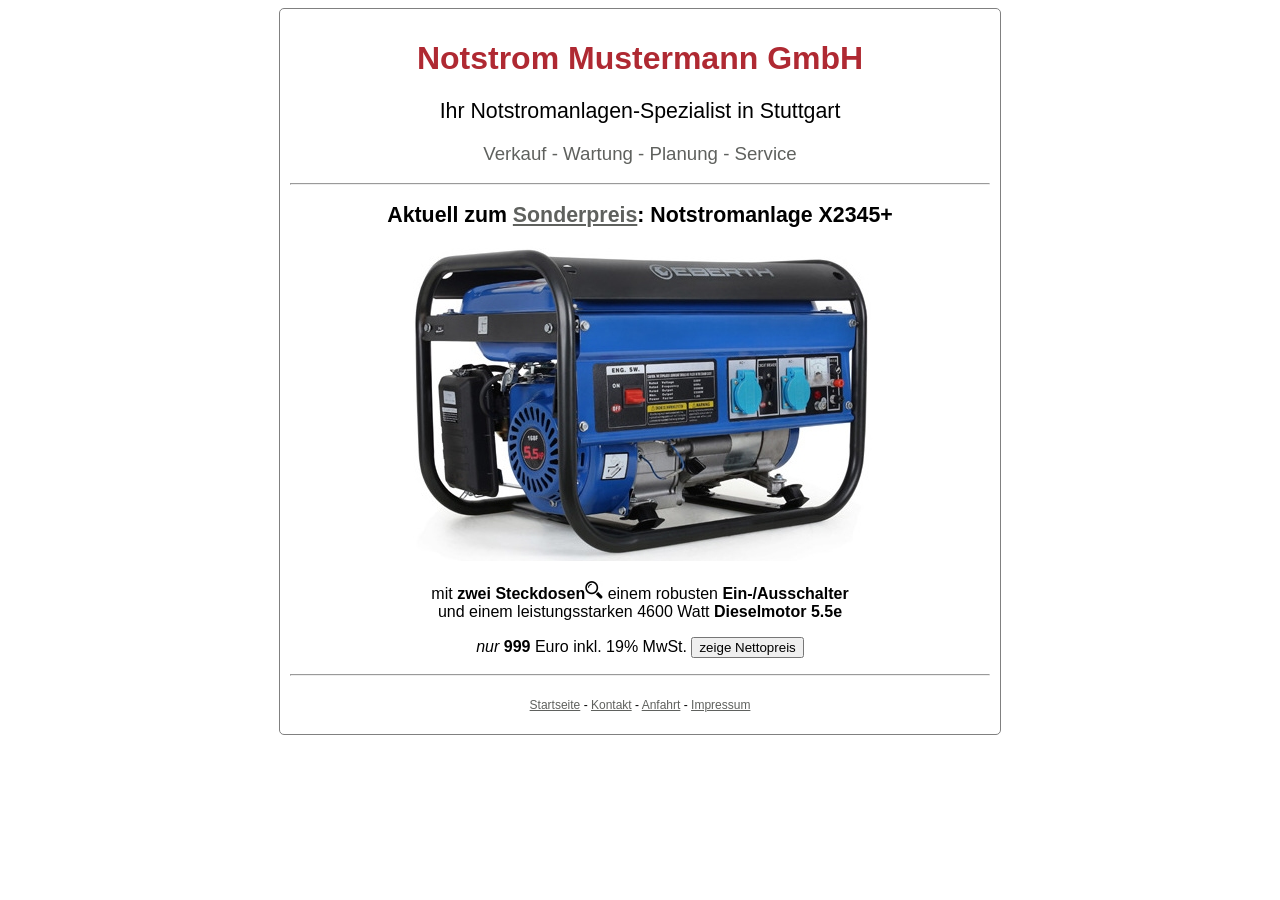
==== angebot.html @ 5a0fd7dd "first commit" ====
﻿<!DOCTYPE html>
<html>

<head>
    <meta charset="utf8">
    <title>Notstrom Mustermann GmbH</title>
    <link rel="stylesheet" href="css/layout.css" />
    <script src="js/angebot.js"></script>
</head>

<body>
    <div id='rahmen'>

        <h1 class="ueberschrift1">Notstrom Mustermann GmbH</h1>

        <h2 class="ueberschrift2">Ihr Notstromanlagen-Spezialist in Stuttgart</h2>

        <h3 class="ueberschrift3">Verkauf - Wartung - Planung - Service</h3>

        <hr />

        <h2 class="angebot">Aktuell zum <a href='#' onclick="markiereSonderpreis()">Sonderpreis</a>: Notstromanlage
            X2345+</h2>

        <div id="bildbereich">

            <img id="bild" src="img/notstromaggregat.jpg" />
            <img id="kreis" src="img/kreis.png" />
        </div>

        <p>
            mit <strong>zwei Steckdosen</strong><img src="img/lupe.png" id="lupe" alt="Lupe" />
            einem robusten <strong>Ein-/Ausschalter</strong><br />
            und einem leistungsstarken 4600 Watt <strong>Dieselmotor 5.5e</strong>
        </p>

        <p id="preisbereich"><em>nur</em> <strong id="preis">999</strong> Euro <span id="info">inkl.</span> 19%
            MwSt.
            <button type="button" id="knopf1">zeige Nettopreis</button>
        </p>

        <hr>

        <p class="unten"><a href="index.html">Startseite</a> - <a href="#">Kontakt</a> - <a href="#">Anfahrt</a> - <a
                href="#">Impressum</a></p>

    </div>
</body>

</html>
---- css/layout.css ----
body
	{
		font-family:Helvetica;
	}
	
	.ueberschrift1
	{
		color:#AF2932;
	}
	
	.ueberschrift2
	{
		font-size:16pt;
		font-weight:normal;
	}
	
	.ueberschrift3
	{
		font-size:14pt;
		font-weight:normal;
		color:#5F615E;
	}
	
	.angebot
	{
		font-size:16pt;
	}
	
	#rahmen
	{
		border:solid 1px grey;
		width:700px;
		border-radius:5px;
		padding:10px;
		text-align:center;
		margin-left:auto;
		margin-right:auto;
	}
	
	.unten
	{
		padding-top:10px;
		font-size:9pt;
	}
	
	#bildbereich
	{
		position:relative;
	}
	
	a:link,a:visited
	{
		color:#5F615E;
	}
	
	a:hover
	{
		text-decoration:none;
	}
	
	table#produktliste
	{
			width:100%;
			border-collapse: collapse;
			border:solid 1px black
	}
	#produktliste tr
	{
		border:solid 1px grey
	}
	#agb
	{
		font-size:9pt;
		border:solid 1px black;
		background-color:#EAE8E8;
		border-radius:5px;
		padding:8px
	}
	#kreis
	{
		position: absolute;
		top: 85px;
		left: 400px;
		visibility: hidden;
	}
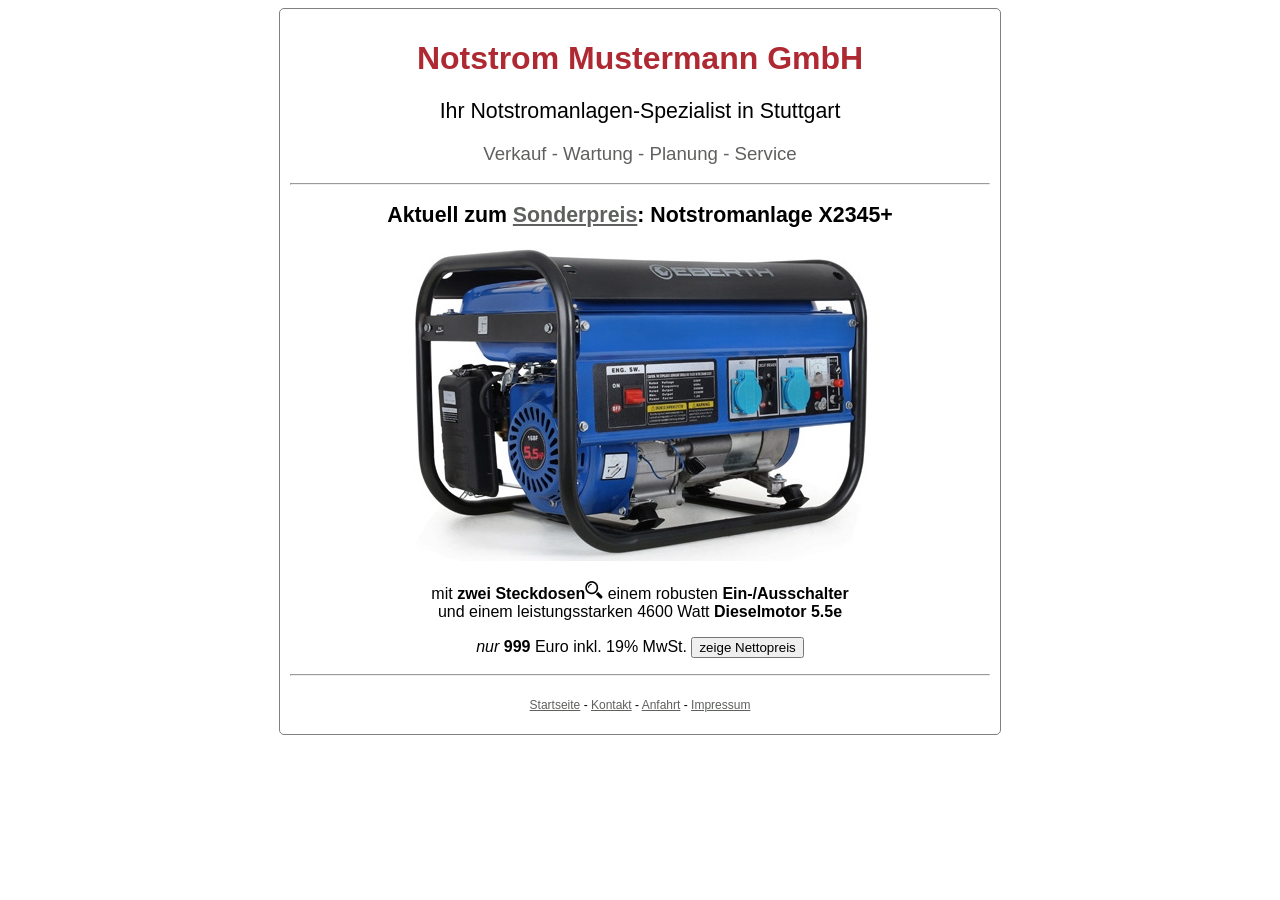
==== commit 2ff20c8d: "formatting" ====
--- a/angebot.html
+++ b/angebot.html
@@ -23,7 +23,6 @@
             X2345+</h2>
 
         <div id="bildbereich">
-
             <img id="bild" src="img/notstromaggregat.jpg" />
             <img id="kreis" src="img/kreis.png" />
         </div>
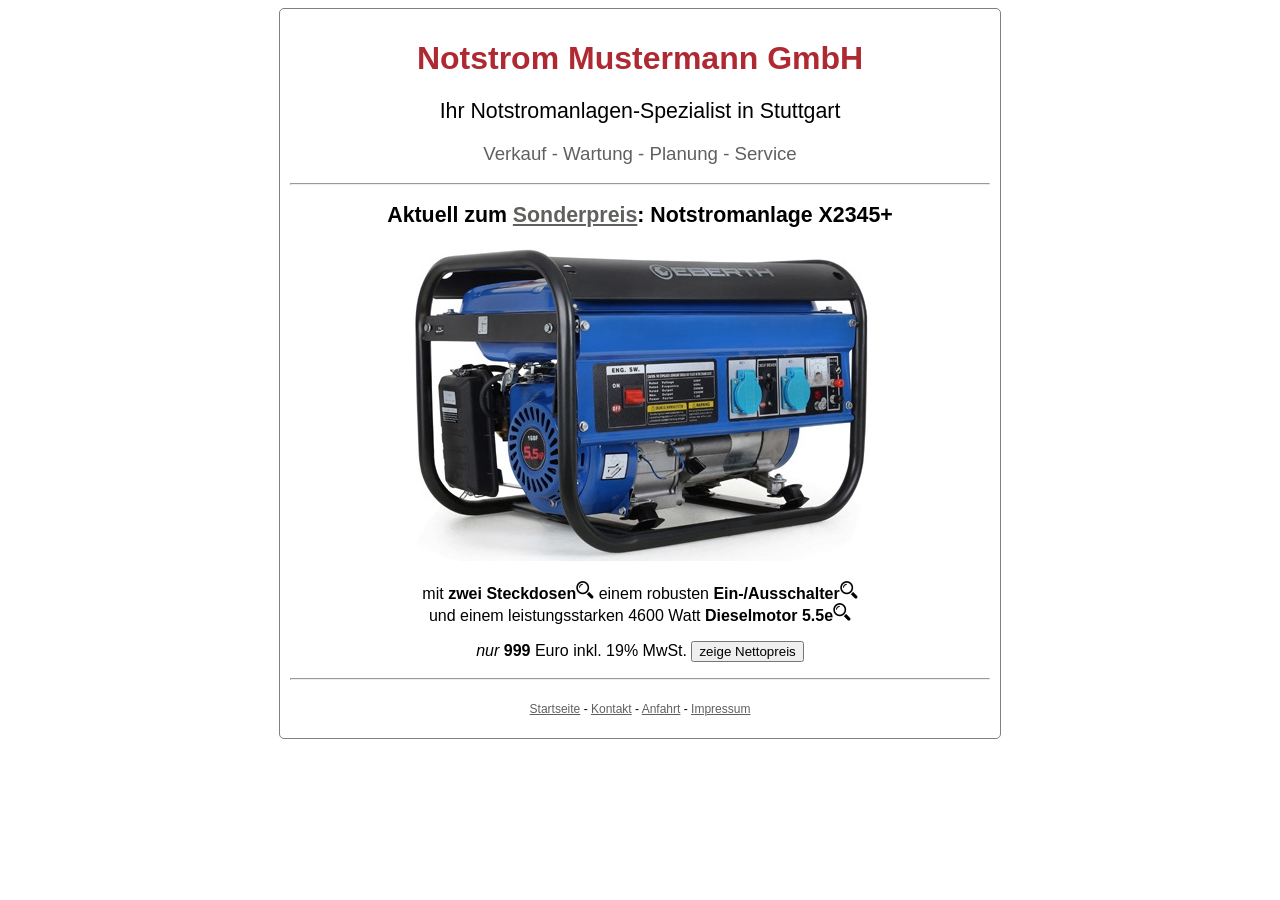
==== commit 5f9fb626: "verschiebeKreis verschiebe Kreis --> lupe funktionieren nicht richtig --> fix it" ====
--- a/angebot.html
+++ b/angebot.html
@@ -28,9 +28,10 @@
         </div>
 
         <p>
-            mit <strong>zwei Steckdosen</strong><img src="img/lupe.png" id="lupe" alt="Lupe" />
-            einem robusten <strong>Ein-/Ausschalter</strong><br />
-            und einem leistungsstarken 4600 Watt <strong>Dieselmotor 5.5e</strong>
+            mit <strong>zwei Steckdosen</strong><img src="img/lupe.png" id="lupe" alt="Lupe1" />
+            einem robusten <strong>Ein-/Ausschalter</strong><img src="img/lupe.png" id="lupe2" alt="Lupe2" /><br />
+            und einem leistungsstarken 4600 Watt <strong>Dieselmotor 5.5e</strong><img src="img/lupe.png" id="lupe3"
+                alt="Lupe3" />
         </p>
 
         <p id="preisbereich"><em>nur</em> <strong id="preis">999</strong> Euro <span id="info">inkl.</span> 19%
--- a/css/layout.css
+++ b/css/layout.css
@@ -79,8 +79,6 @@
 	#kreis
 	{
 		position: absolute;
-		top: 85px;
-		left: 400px;
 		visibility: hidden;
 	}
 	
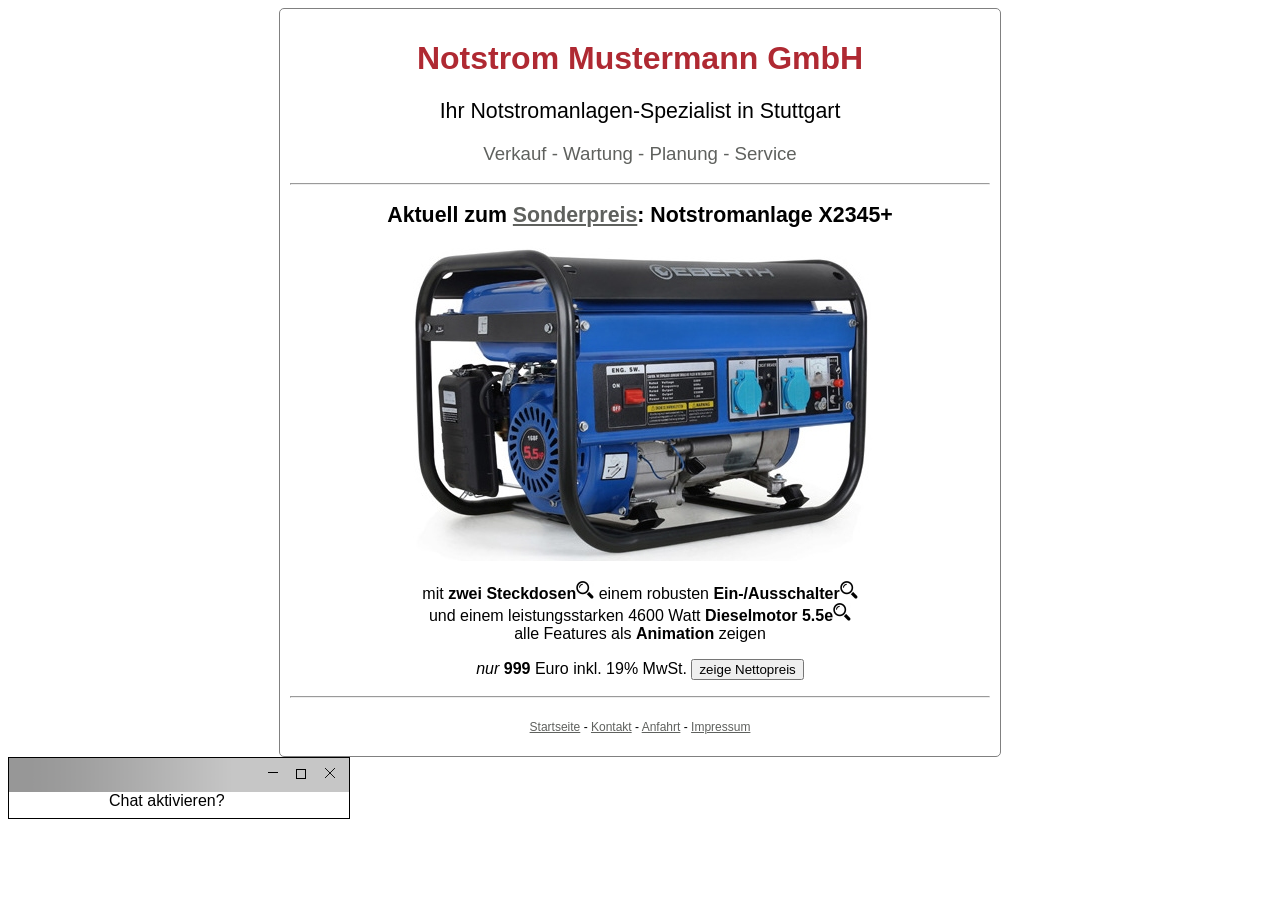
==== commit dc0181d5: "bewegeKreis und zeigeLiveChat" ====
--- a/angebot.html
+++ b/angebot.html
@@ -31,7 +31,9 @@
             mit <strong>zwei Steckdosen</strong><img src="img/lupe.png" id="lupe" alt="Lupe1" />
             einem robusten <strong>Ein-/Ausschalter</strong><img src="img/lupe.png" id="lupe2" alt="Lupe2" /><br />
             und einem leistungsstarken 4600 Watt <strong>Dieselmotor 5.5e</strong><img src="img/lupe.png" id="lupe3"
-                alt="Lupe3" />
+                alt="Lupe3" /> <br />
+            alle Features als <strong id="animation">
+                Animation</strong> zeigen
         </p>
 
         <p id="preisbereich"><em>nur</em> <strong id="preis">999</strong> Euro <span id="info">inkl.</span> 19%
@@ -45,6 +47,19 @@
                 href="#">Impressum</a></p>
 
     </div>
+    <div id="popup">
+        <div id="header_elements">
+            <img src="img/header2.png" />
+            <div id="elements">
+                <img id="min" src="img/icon_min.png" />
+                <img id="max" src="img/icon_max.png" />
+                <img id="close" src="img/icon_close.png" />
+            </div>
+        </div>
+        <div id="message">
+            Chat aktivieren?
+        </div>
+    </div>
 </body>
 
 </html>
--- a/css/layout.css
+++ b/css/layout.css
@@ -81,4 +81,22 @@
 		position: absolute;
 		visibility: hidden;
 	}
+	#popup{
+		border: solid 1px black;
+		width: 340px;
+		height: 60px;
+		position: absolute;
+	}
+	#header_elements{
+		display: flex;
+	}
+	#elements{
+		z-index: 1;
+		position: absolute;
+		margin-left: 250px;
+
+	}
+	#message{
+		margin-left: 100px;
+	}
 	
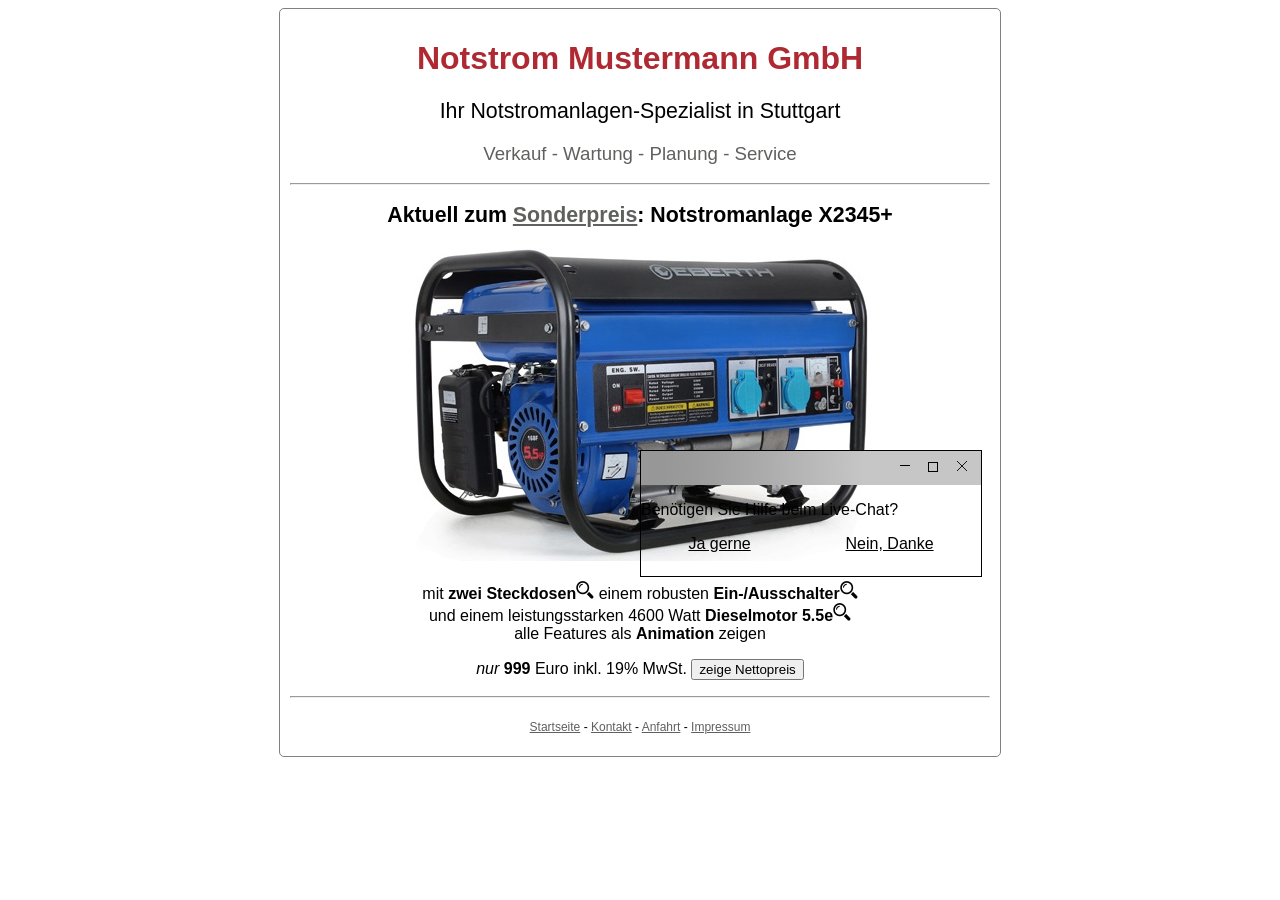
==== commit a85c2839: "LiveChat" ====
--- a/angebot.html
+++ b/angebot.html
@@ -57,7 +57,11 @@
             </div>
         </div>
         <div id="message">
-            Chat aktivieren?
+            <p>Benötigen Sie Hilfe beim Live-Chat?</p>
+            <div id="antworten">
+                <a>Ja gerne</a>
+                <a>Nein, Danke</a>
+            </div>
         </div>
     </div>
 </body>
--- a/css/layout.css
+++ b/css/layout.css
@@ -84,8 +84,9 @@
 	#popup{
 		border: solid 1px black;
 		width: 340px;
-		height: 60px;
+		height: 125px;
 		position: absolute;
+		visibility: hidden;
 	}
 	#header_elements{
 		display: flex;
@@ -94,9 +95,19 @@
 		z-index: 1;
 		position: absolute;
 		margin-left: 250px;
+	}
 
+	#antworten{
+		display: flex;
+		justify-content: space-around;
+		flex-direction: row;
+		text-align: center;
 	}
-	#message{
-		margin-left: 100px;
+	#antworten a{
+		text-decoration: underline;
 	}
+	#antworten a:hover{
+		cursor: pointer;
+	}
+
 	
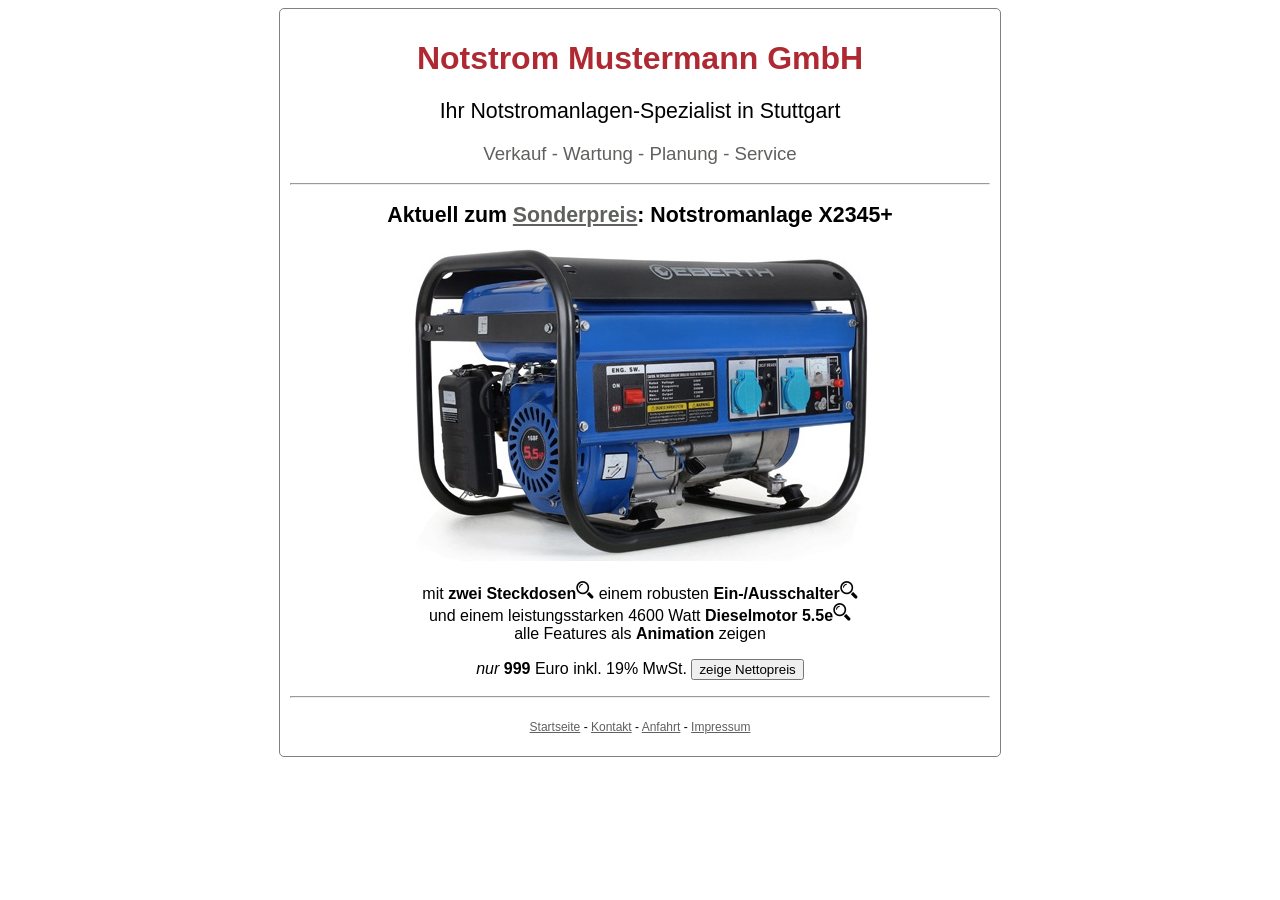
==== commit 79bc6232: "animation improved the old animation doesn´t work. With this implementation the animation works" ====
--- a/angebot.html
+++ b/angebot.html
@@ -28,10 +28,11 @@
         </div>
 
         <p>
-            mit <strong>zwei Steckdosen</strong><img src="img/lupe.png" id="lupe" alt="Lupe1" />
-            einem robusten <strong>Ein-/Ausschalter</strong><img src="img/lupe.png" id="lupe2" alt="Lupe2" /><br />
-            und einem leistungsstarken 4600 Watt <strong>Dieselmotor 5.5e</strong><img src="img/lupe.png" id="lupe3"
-                alt="Lupe3" /> <br />
+            mit <strong id="steckdosen">zwei Steckdosen</strong><img src="img/lupe.png" id="lupe" alt="Lupe1" />
+            einem robusten <strong id="schalter">Ein-/Ausschalter</strong><img src="img/lupe.png" id="lupe2"
+                alt="Lupe2" /><br />
+            und einem leistungsstarken 4600 Watt <strong id="motor">Dieselmotor 5.5e</strong><img src="img/lupe.png"
+                id="lupe3" alt="Lupe3" /> <br />
             alle Features als <strong id="animation">
                 Animation</strong> zeigen
         </p>
--- a/css/layout.css
+++ b/css/layout.css
@@ -83,10 +83,12 @@
 	}
 	#popup{
 		border: solid 1px black;
+		background-color: white;
 		width: 340px;
 		height: 125px;
 		position: absolute;
-		visibility: hidden;
+		display: none;
+		z-index: 2;
 	}
 	#header_elements{
 		display: flex;
@@ -109,5 +111,9 @@
 	#antworten a:hover{
 		cursor: pointer;
 	}
+	#animation:hover{
+		cursor: pointer;
+
+	}
 
 	
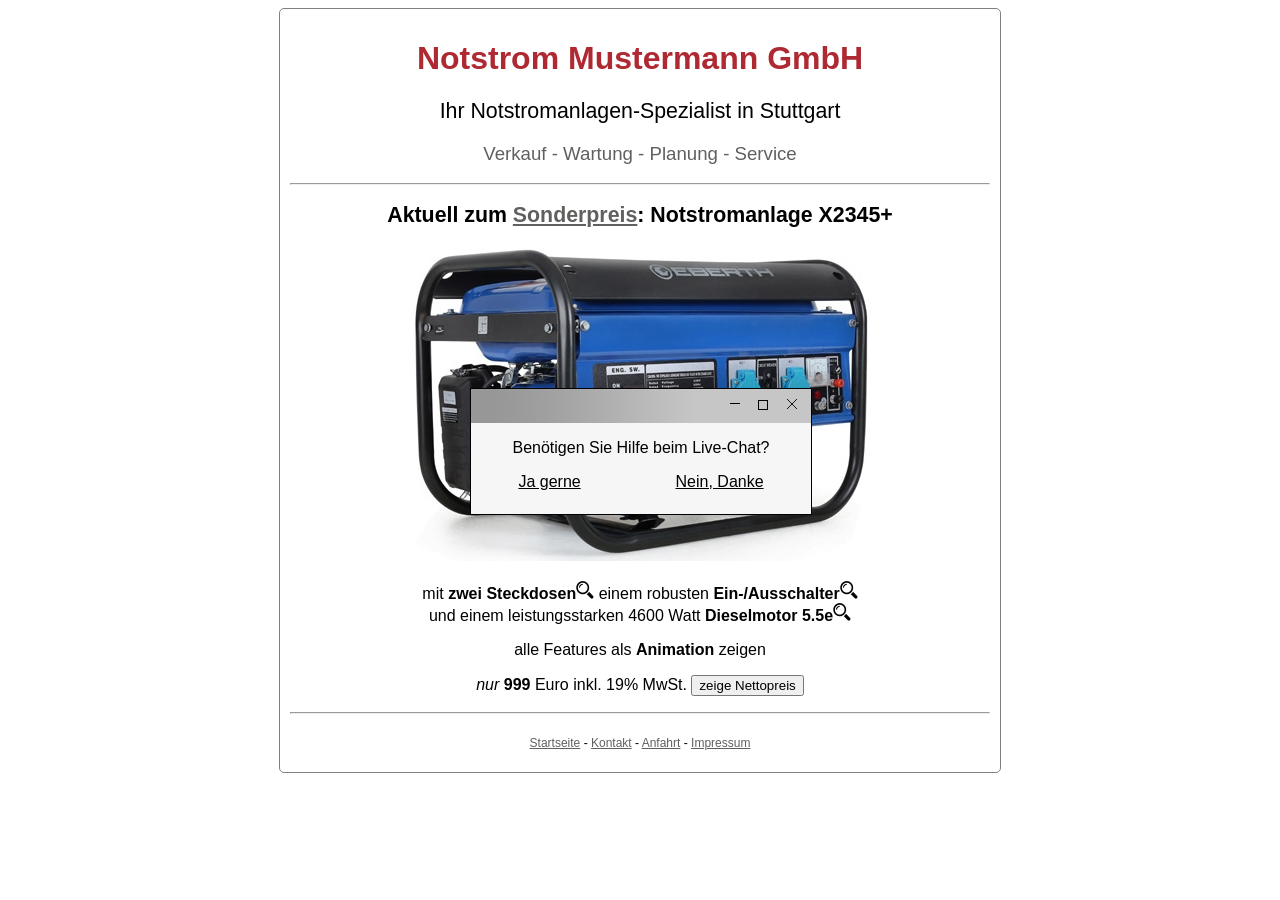
==== commit 5ef4cbb5: "fix animation and rewritten live Chat Popup function" ====
--- a/angebot.html
+++ b/angebot.html
@@ -33,8 +33,8 @@
                 alt="Lupe2" /><br />
             und einem leistungsstarken 4600 Watt <strong id="motor">Dieselmotor 5.5e</strong><img src="img/lupe.png"
                 id="lupe3" alt="Lupe3" /> <br />
-            alle Features als <strong id="animation">
-                Animation</strong> zeigen
+        <p id="demo">alle Features als <strong id="animation">
+                Animation</strong> zeigen</p>
         </p>
 
         <p id="preisbereich"><em>nur</em> <strong id="preis">999</strong> Euro <span id="info">inkl.</span> 19%
@@ -61,7 +61,7 @@
             <p>Benötigen Sie Hilfe beim Live-Chat?</p>
             <div id="antworten">
                 <a>Ja gerne</a>
-                <a>Nein, Danke</a>
+                <a id="close2">Nein, Danke</a>
             </div>
         </div>
     </div>
--- a/css/layout.css
+++ b/css/layout.css
@@ -81,9 +81,13 @@
 		position: absolute;
 		visibility: hidden;
 	}
+	#animation:hover{
+		cursor: pointer;
+	}
 	#popup{
 		border: solid 1px black;
-		background-color: white;
+		text-align: center;
+		background-color: #F6f6f6;
 		width: 340px;
 		height: 125px;
 		position: absolute;
@@ -111,9 +115,8 @@
 	#antworten a:hover{
 		cursor: pointer;
 	}
-	#animation:hover{
+	#close:hover{
 		cursor: pointer;
-
 	}
 
 	
